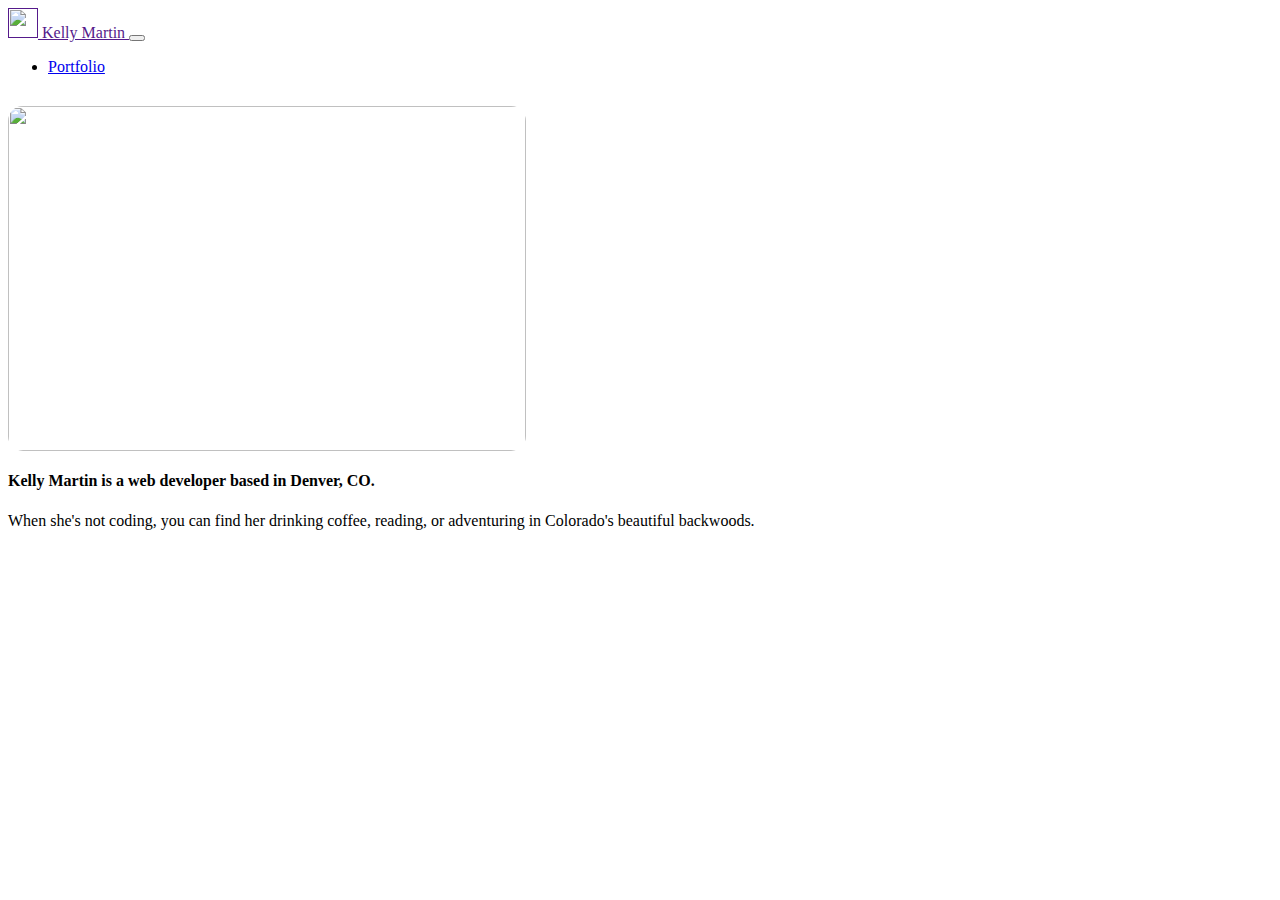
==== index.html @ 7dde07bb "Replacing home with index" ====
<html>

  <head>
    <title>Kelly Martin</title>
    <meta name="description" content="Kelly Martin is a web developer based in Denver, CO.
    When she's not coding, you can find her drinking coffee, reading, or
    adventuring in Colorado's beautiful backwoods." />
    <meta name="keywords" content="kelly martin, kellymartin, kellymartin.me, web developer, web developers denver" />
		<meta name="viewport" content="width=device-width, initial-scale=1" />
    <link rel="stylesheet" href="styles.css">
    <link rel="stylesheet" href="bootstrap/css/bootstrap.min.css">
  </head>

  <body>

    <nav class="navbar navbar-expand-lg navbar-light bg-light">
      <a class="navbar-brand" href="">
        <img src="logo.svg" width="30" height="30" class="d-inline-block align-top" alt="">
        Kelly Martin
      </a>
      <button class="navbar-toggler" type="button" data-toggle="collapse" data-target="#navbarSupportedContent" aria-controls="navbarSupportedContent" aria-expanded="false" aria-label="Toggle navigation">
        <span class="navbar-toggler-icon"></span>
      </button>

      <div class="collapse navbar-collapse" id="navbarSupportedContent">
        <ul class="navbar-nav ml-auto">
          <li class="nav-item">
            <a class="nav-link" href="/portfolio">Portfolio</a>
          </li>
        </ul>
      </div>
    </nav>

    <div class="container">
      <div class="row">
        <div class="col-xl-6"><img id="headshot" src="headshot.jpg"></div>
        <div class="col-xl-6">
          <h4>Kelly Martin is a web developer based in Denver, CO.</h4>
          <p>When she's not coding, you can find her drinking coffee, reading, or
            adventuring in Colorado's beautiful backwoods.</p>
        </div>
      </div>
    </div>

    <script src="jquery-3.2.1.min.js"></script>

		<script src="https://cdnjs.cloudflare.com/ajax/libs/popper.js/1.11.0/umd/popper.min.js" integrity="sha384-b/U6ypiBEHpOf/4+1nzFpr53nxSS+GLCkfwBdFNTxtclqqenISfwAzpKaMNFNmj4" crossorigin="anonymous"></script>

		<script src="bootstrap/js/bootstrap.min.js"></script>

  </body>

<html>
---- styles.css ----
#headshot {
  width: 518px;
  height: 345px;
  border-radius:15px;
}

.col-lg-6 {
  margin: 0 auto;
}

.container { margin-top: 30px; }
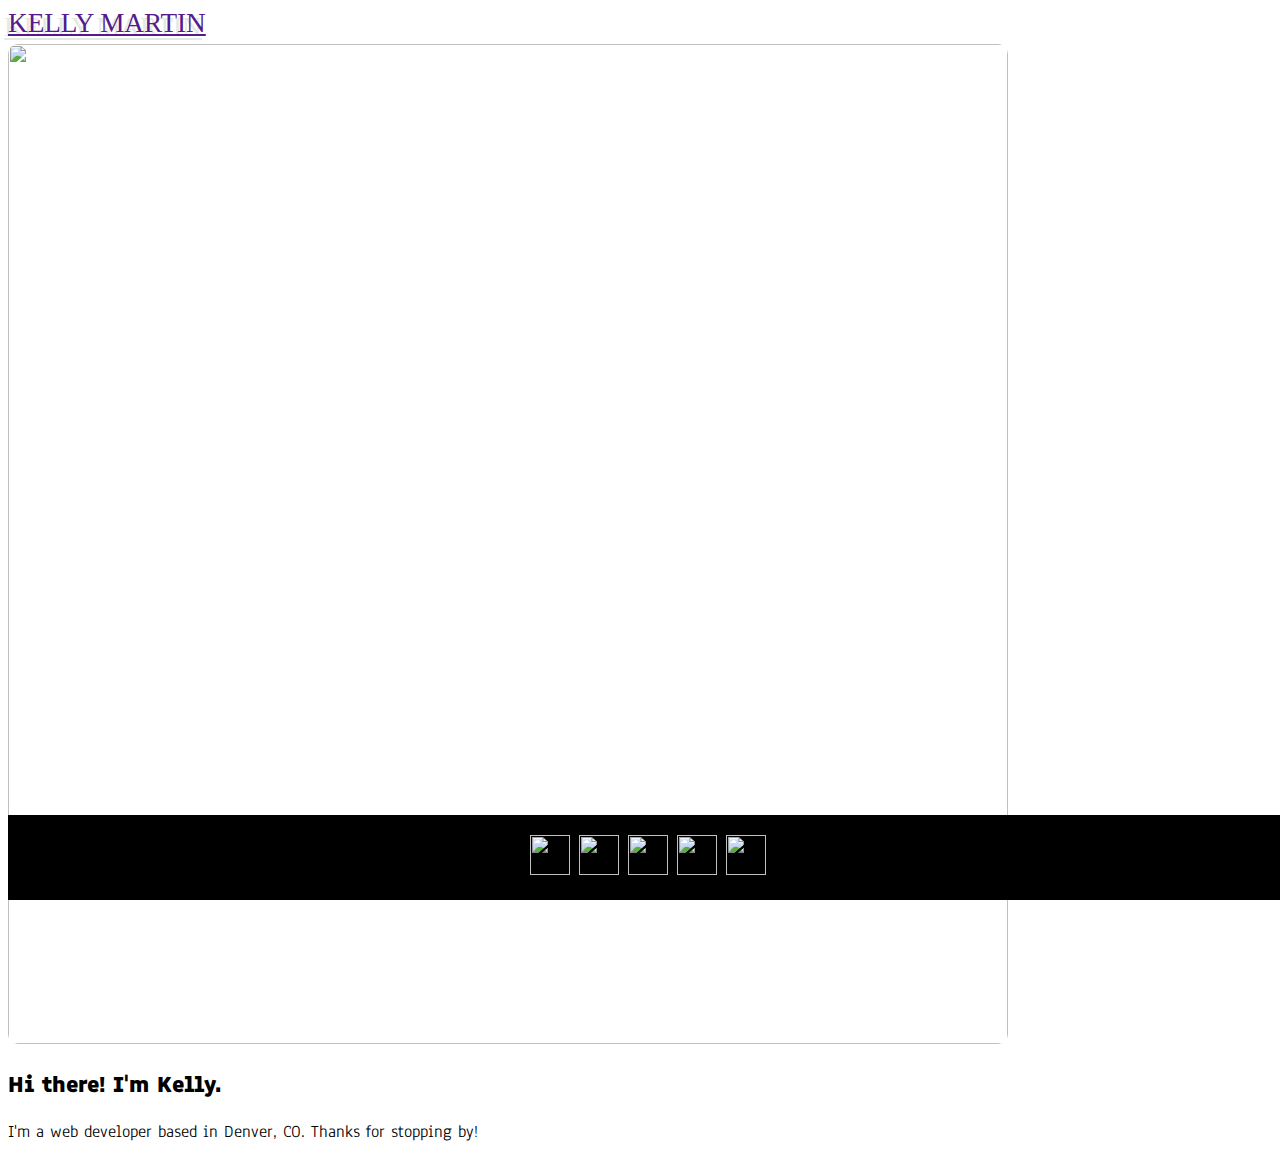
==== commit 47754c3c: "v1" ====
--- a/index.html
+++ b/index.html
@@ -7,40 +7,43 @@
     adventuring in Colorado's beautiful backwoods." />
     <meta name="keywords" content="kelly martin, kellymartin, kellymartin.me, web developer, web developers denver" />
 		<meta name="viewport" content="width=device-width, initial-scale=1" />
+    <link rel="icon" href="favicon.ico">
     <link rel="stylesheet" href="styles.css">
+    <link rel="stylesheet" href="https://fonts.googleapis.com/css?family=Permanent+Marker|Anaheim">
     <link rel="stylesheet" href="bootstrap/css/bootstrap.min.css">
   </head>
 
   <body>
 
-    <nav class="navbar navbar-expand-lg navbar-light bg-light">
-      <a class="navbar-brand" href="">
-        <img src="logo.svg" width="30" height="30" class="d-inline-block align-top" alt="">
-        Kelly Martin
-      </a>
-      <button class="navbar-toggler" type="button" data-toggle="collapse" data-target="#navbarSupportedContent" aria-controls="navbarSupportedContent" aria-expanded="false" aria-label="Toggle navigation">
-        <span class="navbar-toggler-icon"></span>
-      </button>
-
-      <div class="collapse navbar-collapse" id="navbarSupportedContent">
-        <ul class="navbar-nav ml-auto">
-          <li class="nav-item">
-            <a class="nav-link" href="/portfolio">Portfolio</a>
-          </li>
-        </ul>
-      </div>
+    <nav class="navbar navbar-expand-lg navbar-light">
+      <a class="navbar-brand" href="">KELLY MARTIN</a>
     </nav>
 
     <div class="container">
       <div class="row">
-        <div class="col-xl-6"><img id="headshot" src="headshot.jpg"></div>
-        <div class="col-xl-6">
-          <h4>Kelly Martin is a web developer based in Denver, CO.</h4>
-          <p>When she's not coding, you can find her drinking coffee, reading, or
-            adventuring in Colorado's beautiful backwoods.</p>
+        <div class="col-lg-8">
+          <img class="img-fluid" id="headshot" src="images/headshot.jpg"></div>
+        <div class="col-lg-4">
+          <h2><strong>Hi there! I'm Kelly.</strong></h2>
+          <p>I'm a web developer based in Denver, CO. Thanks for stopping by!</p>
         </div>
       </div>
     </div>
+
+    <footer class="footer">
+      <div class="container">
+        <a href="https://github.com/kelly-martin" title="Github/kelly-martin" target="_blank">
+          <img src="images/github.svg"></a>
+        <a href="https://www.codewars.com/users/kelly-martin/completed_solutions" title="Codewars/kelly-martin" target="_blank">
+          <img src="images/codewars.svg"></a>
+        <a href="https://www.linkedin.com/in/kemartin1/" title="LinkedIn" target="_blank">
+          <img src="images/linkedin.svg"></a>
+        <a href="https://www.instagram.com/kellymartin.me/" title="Instagram" target="_blank">
+          <img src="images/instagram.svg"></a>
+        <a href="mailto:kellymartin.me@gmail.com" title="Email">
+          <img src="images/email.svg"></a>
+      </div>
+    </footer>
 
     <script src="jquery-3.2.1.min.js"></script>
 
--- a/styles.css
+++ b/styles.css
@@ -1,11 +1,38 @@
-#headshot {
-  width: 518px;
-  height: 345px;
-  border-radius:15px;
+body {
+  font-family: 'Anaheim', sans-serif !important;
+  color: black !important;
 }
 
-.col-lg-6 {
-  margin: 0 auto;
+p { font-size: 110%; }
+
+a.navbar-brand {
+  font-family: 'Permanent Marker', cursive;
+  font-size: 170%;
+  text-shadow: -4px 4px rgb(229, 232, 229);
 }
 
-.container { margin-top: 30px; }
+.row div { padding-top: 5px; }
+
+#headshot {
+  width: 1000px;
+  height: auto;
+  border-radius: 10px;
+}
+
+.footer {
+  position: fixed;
+  bottom: 0;
+  width: 100%;
+  height: auto;
+  background-color: black;
+  padding-top: 20px;
+  padding-bottom: 20px;
+}
+
+.footer div.container { text-align: center; }
+
+.footer img {
+  width: 40px;
+  height: 40px;
+  margin: auto 2px;
+}
